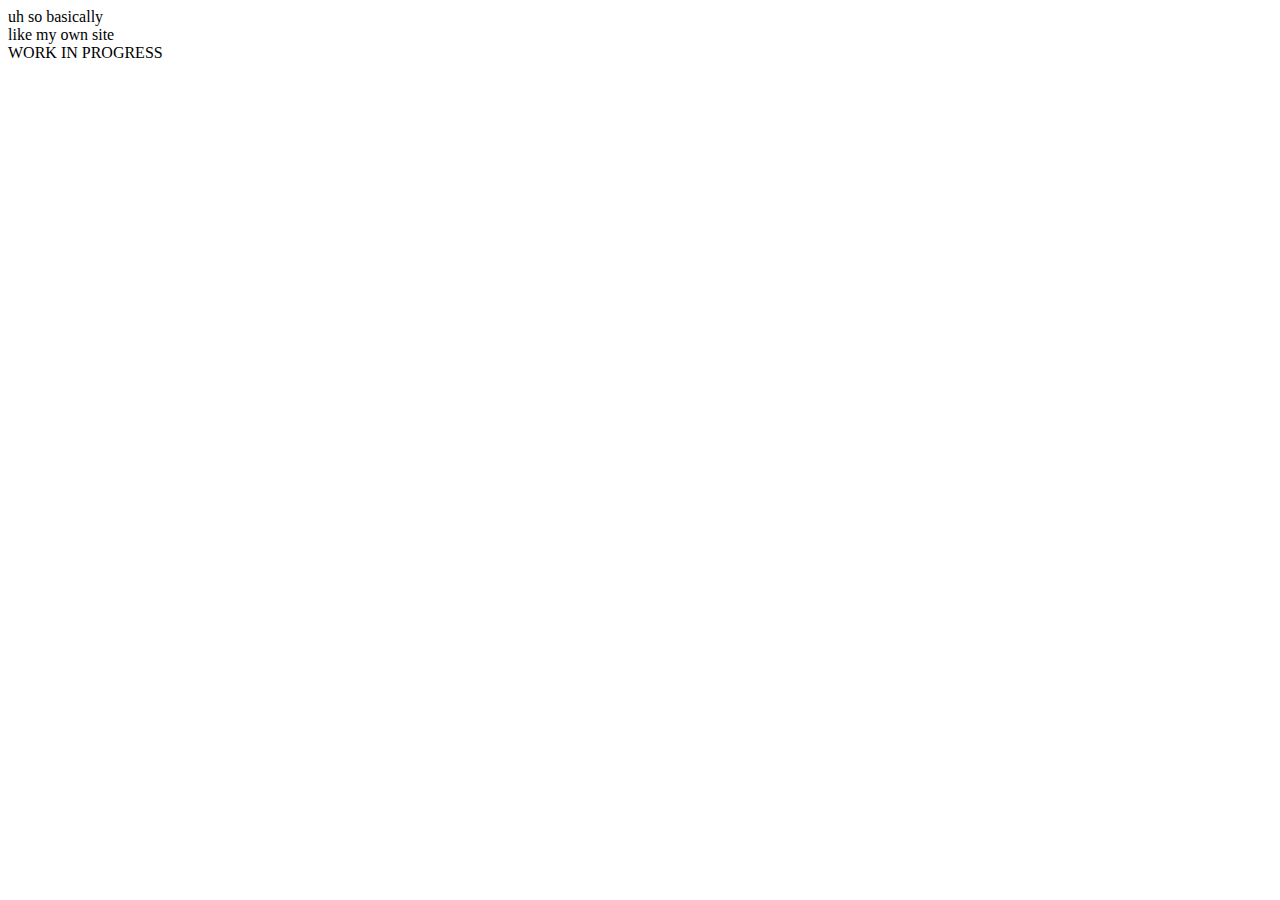
==== index.html @ 5f990b26 "Realized that HTML is actually hard" ====
<!DOCTYPE html>
<html lang="en">
<head>
    <meta charset="UTF-8">
    <meta name="viewport" content="width=device-width, initial-scale=1.0">
    <title>Baseroom</title>
</head>
<body>
    uh so basically<br>
    like my own site<br>
    WORK IN PROGRESS<br>
</body>
</html>
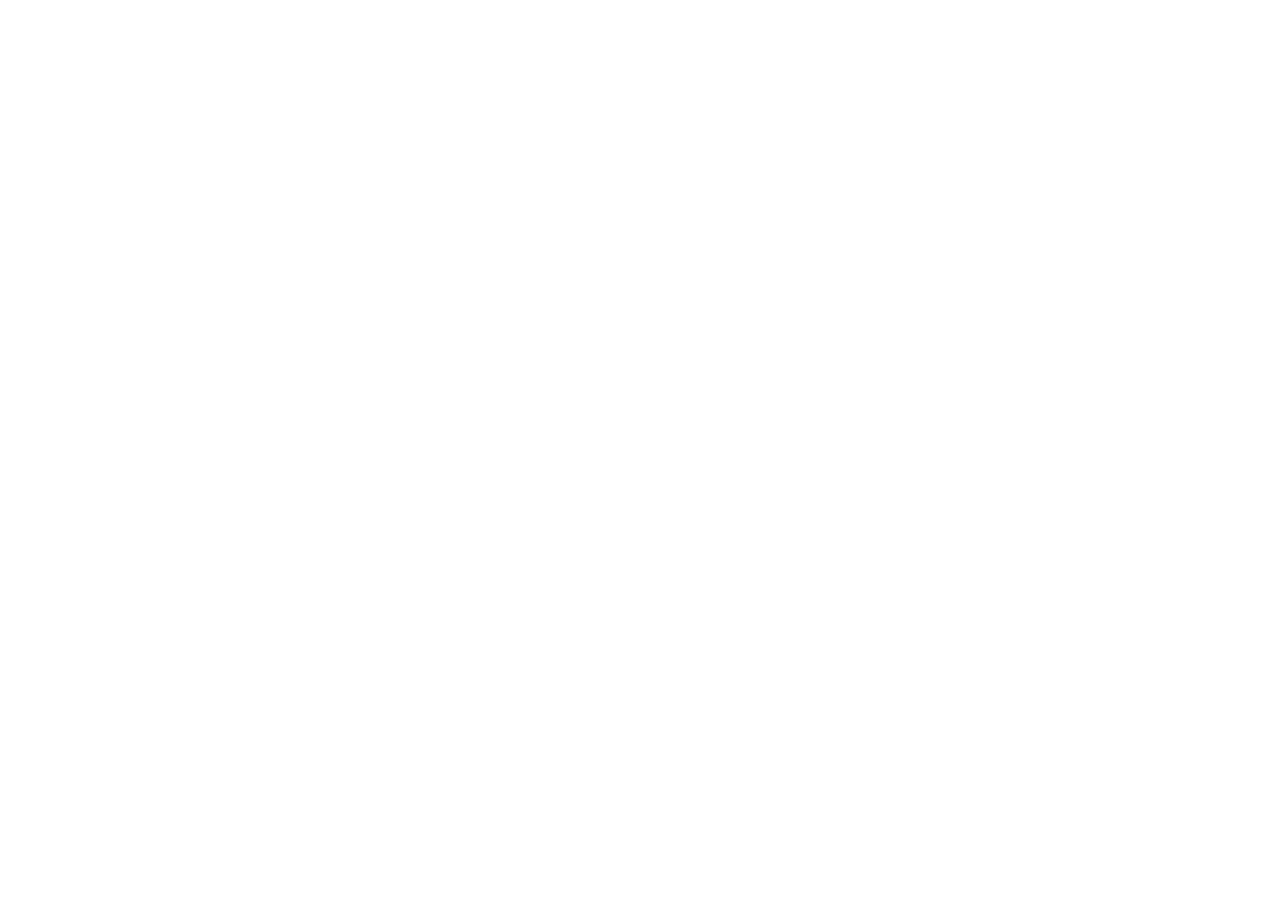
==== commit b2615522: "this probably breaks all of my stuff but..." ====
--- a/index.html
+++ b/index.html
@@ -3,11 +3,10 @@
 <head>
     <meta charset="UTF-8">
     <meta name="viewport" content="width=device-width, initial-scale=1.0">
-    <title>Baseroom</title>
+    <title>A chatroom for all</title>
 </head>
 <body>
-    uh so basically<br>
-    like my own site<br>
-    WORK IN PROGRESS<br>
 </body>
+<script type="module" src="https://unpkg.com/ionicons@7.1.0/dist/ionicons/ionicons.esm.js"></script>
+<script nomodule src="https://unpkg.com/ionicons@7.1.0/dist/ionicons/ionicons.js"></script>
 </html>